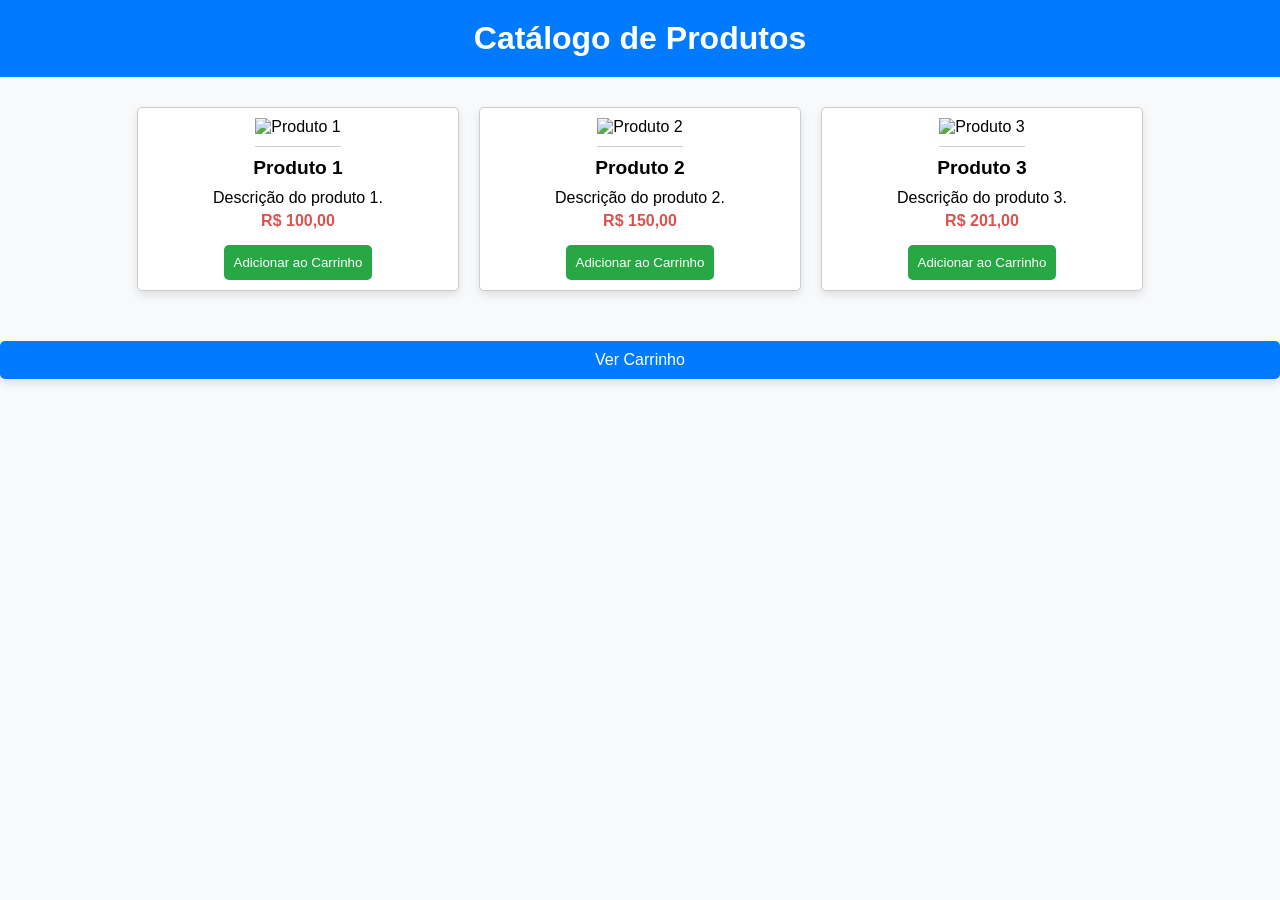
==== index.html @ c2aea8bb "imagem" ====
<!DOCTYPE html>
<html lang="pt-BR">
<head>
    <meta charset="UTF-8">
    <meta name="viewport" content="width=device-width, initial-scale=1.0">
    <title>Catálogo de Produtos</title>
    <link rel="stylesheet" href="styles.css">
</head>
<body>
    <h1>Catálogo de Produtos</h1>
    <div class="catalog">
        <div class="product">
            <img src="produto1.jpg" alt="Produto 1">
            <h2>Produto 1</h2>
            <p>Descrição do produto 1.</p>
            <p class="price">R$ 100,00</p>
            <button onclick="addToCart('Produto 1', 100)">Adicionar ao Carrinho</button>
        </div>
        <div class="product">
            <img src="https://bing.com/th?id=OSK.942ee464125395c0960cb6b1f8a87dc7" alt="Produto 2">
            <h2>Produto 2</h2>
            <p>Descrição do produto 2.</p>
            <p class="price">R$ 150,00</p>
            <button onclick="addToCart('Produto 2', 150)">Adicionar ao Carrinho</button>
        </div>
        <div class="product">
            <img src="https://bing.com/th?id=OSK.942ee464125395c0960cb6b1f8a87dc7" alt="Produto 3">
            <h2>Produto 3</h2>
            <p>Descrição do produto 3.</p>
            <p class="price">R$ 201,00</p>
            <button onclick="addToCart('Produto 3', 200)">Adicionar ao Carrinho</button>
        </div>
        <!-- Adicione mais produtos conforme necessário -->
    </div>
    <a href="carrinho.html" class="view-cart">Ver Carrinho</a>
    <script>
        let cart = JSON.parse(localStorage.getItem('cart')) || [];
        let total = cart.reduce((sum, item) => sum + item.price, 0);

        function addToCart(product, price) {
            cart.push({ product, price });
            total += price;
            localStorage.setItem('cart', JSON.stringify(cart));
            alert('Produto adicionado ao carrinho!');
        }
    </script>
</body>
</html>
---- styles.css ----
body {
    font-family: Arial, sans-serif;
    margin: 0;
    padding: 0;
    box-sizing: border-box;
    background-color: #f8f9fa;
}
h1 {
    text-align: center;
    padding: 20px;
    background-color: #007bff;
    color: white;
    margin: 0;
}
.catalog {
    display: flex;
    flex-wrap: wrap;
    justify-content: center;
    padding: 20px;
}
.product {
    border: 1px solid #ccc;
    border-radius: 5px;
    margin: 10px;
    padding: 10px;
    width: calc(100% - 40px);
    max-width: 300px;
    text-align: center;
    box-shadow: 0 4px 8px rgba(0, 0, 0, 0.1);
    transition: transform 0.2s;
    background-color: white;
}
.product:hover {
    transform: scale(1.05);
}
.product img {
    max-width: 100%;
    height: auto;
    border-bottom: 1px solid #ccc;
    padding-bottom: 10px;
}
.product h2 {
    font-size: 1.2em;
    margin: 10px 0;
}
.product p {
    margin: 5px 0;
}
.product .price {
    font-weight: bold;
    color: #d9534f;
}
.product button {
    background-color: #28a745;
    color: white;
    border: none;
    padding: 10px;
    cursor: pointer;
    border-radius: 5px;
    margin-top: 10px;
}
.product button:hover {
    background-color: #218838;
}
.view-cart {
    display: block;
    text-align: center;
    margin: 20px auto;
    padding: 10px 20px;
    background-color: #007bff;
    color: white;
    text-decoration: none;
    border-radius: 5px;
    box-shadow: 0 4px 8px rgba(0, 0, 0, 0.1);
    transition: background-color 0.2s;
}
.view-cart:hover {
    background-color: #0056b3;
}
.cart {
    position: fixed;
    top: 20px;
    right: 20px;
    background-color: white;
    border: 1px solid #ccc;
    padding: 10px;
    border-radius: 5px;
    box-shadow: 0 4px 8px rgba(0, 0, 0, 0.1);
    max-width: 300px;
    width: 100%;
}
.cart h2 {
    margin: 0 0 10px 0;
    color: #007bff;
}
.cart ul {
    list-style-type: none;
    padding: 0;
    margin: 0;
}
.cart ul li {
    margin-bottom: 10px;
    display: flex;
    justify-content: space-between;
    align-items: center;
    padding: 10px;
    background-color: #f1f1f1;
    border-radius: 5px;
}
.cart ul li button {
    background-color: #dc3545;
    color: white;
    border: none;
    padding: 5px 10px;
    cursor: pointer;
    border-radius: 5px;
}
.cart ul li button:hover {
    background-color: #c82333;
}
.cart p {
    font-size: 1.2em;
    font-weight: bold;
    color: #28a745;
}
.send-whatsapp {
    display: block;
    text-align: center;
    margin: 20px auto;
    padding: 10px 20px;
    background-color: #25d366;
    color: white;
    text-decoration: none;
    border-radius: 5px;
    box-shadow: 0 4px 8px rgba(0, 0, 0, 0.1);
    transition: background-color 0.2s;
}
.send-whatsapp:hover {
    background-color: #1ebe57;
}
@media (min-width: 600px) {
    .product {
        width: calc(50% - 40px);
    }
}
@media (min-width: 900px) {
    .product {
        width: calc(33.333% - 40px);
    }
}
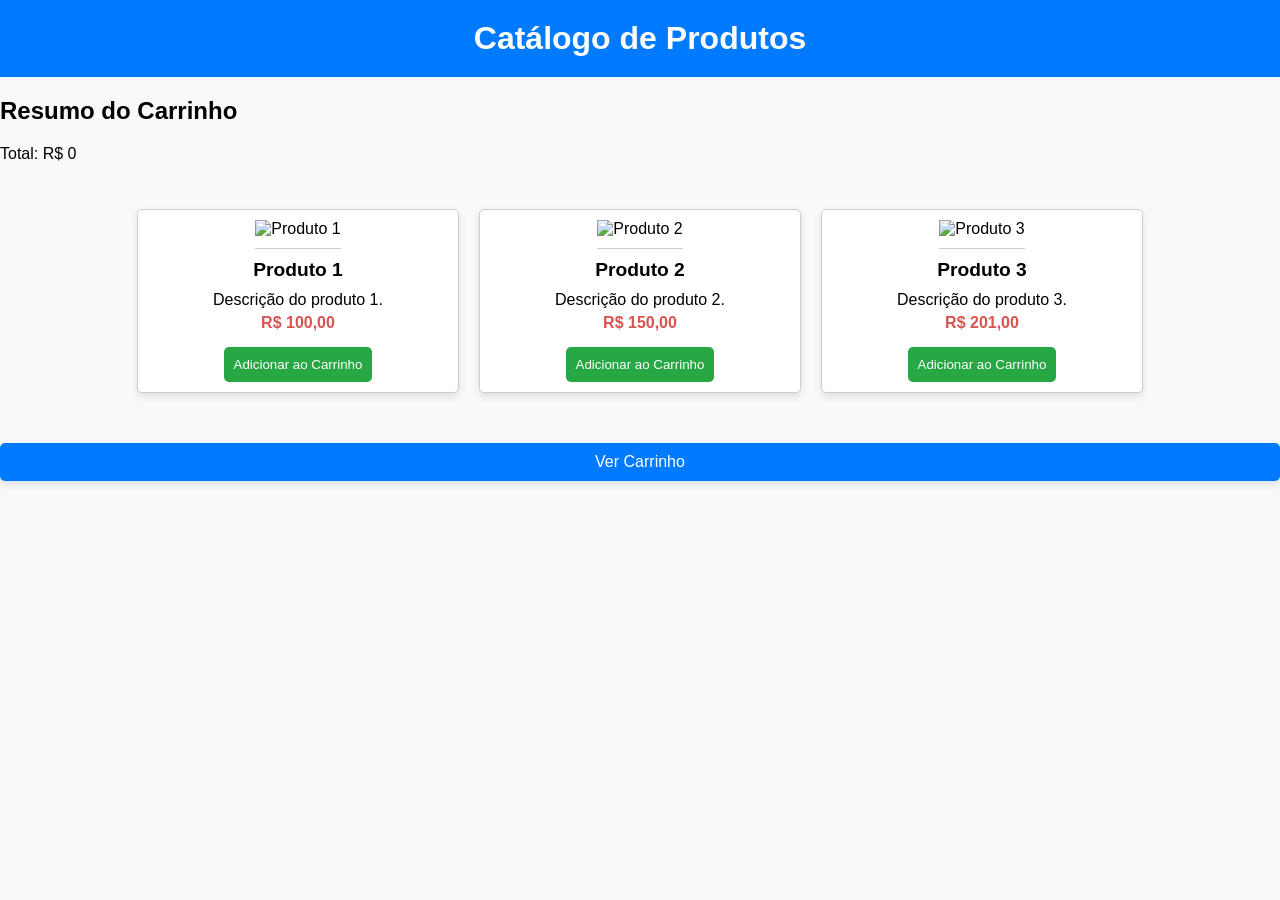
==== commit 1afb229c: "teste" ====
--- a/index.html
+++ b/index.html
@@ -8,9 +8,15 @@
 </head>
 <body>
     <h1>Catálogo de Produtos</h1>
+    <div class="cart-summary">
+        <h2>Resumo do Carrinho</h2>
+        <ul id="cart-summary-items"></ul>
+        <p>Total: R$ <span id="cart-summary-total">0</span></p>
+    </div>
+
     <div class="catalog">
         <div class="product">
-            <img src="produto1.jpg" alt="Produto 1">
+            <img src="https://bing.com/th?id=OSK.942ee464125395c0960cb6b1f8a87dc7" alt="Produto 1">
             <h2>Produto 1</h2>
             <p>Descrição do produto 1.</p>
             <p class="price">R$ 100,00</p>
@@ -34,6 +40,26 @@
     </div>
     <a href="carrinho.html" class="view-cart">Ver Carrinho</a>
     <script>
+        function updateCartSummary() {
+            const cart = JSON.parse(localStorage.getItem('cart')) || [];
+            const cartSummaryItems = document.getElementById('cart-summary-items');
+            const cartSummaryTotal = document.getElementById('cart-summary-total');
+            cartSummaryItems.innerHTML = '';
+            let total = 0;
+
+            cart.forEach(item => {
+                const li = document.createElement('li');
+                li.textContent = `${item.product} - R$ ${item.price}`;
+                cartSummaryItems.appendChild(li);
+                total += item.price;
+            });
+
+            cartSummaryTotal.textContent = total;
+        }
+
+        // Chamar a função para atualizar o resumo do carrinho ao carregar a página
+        updateCartSummary();
+
         let cart = JSON.parse(localStorage.getItem('cart')) || [];
         let total = cart.reduce((sum, item) => sum + item.price, 0);
 
@@ -45,4 +71,4 @@
         }
     </script>
 </body>
-</html>+</html>
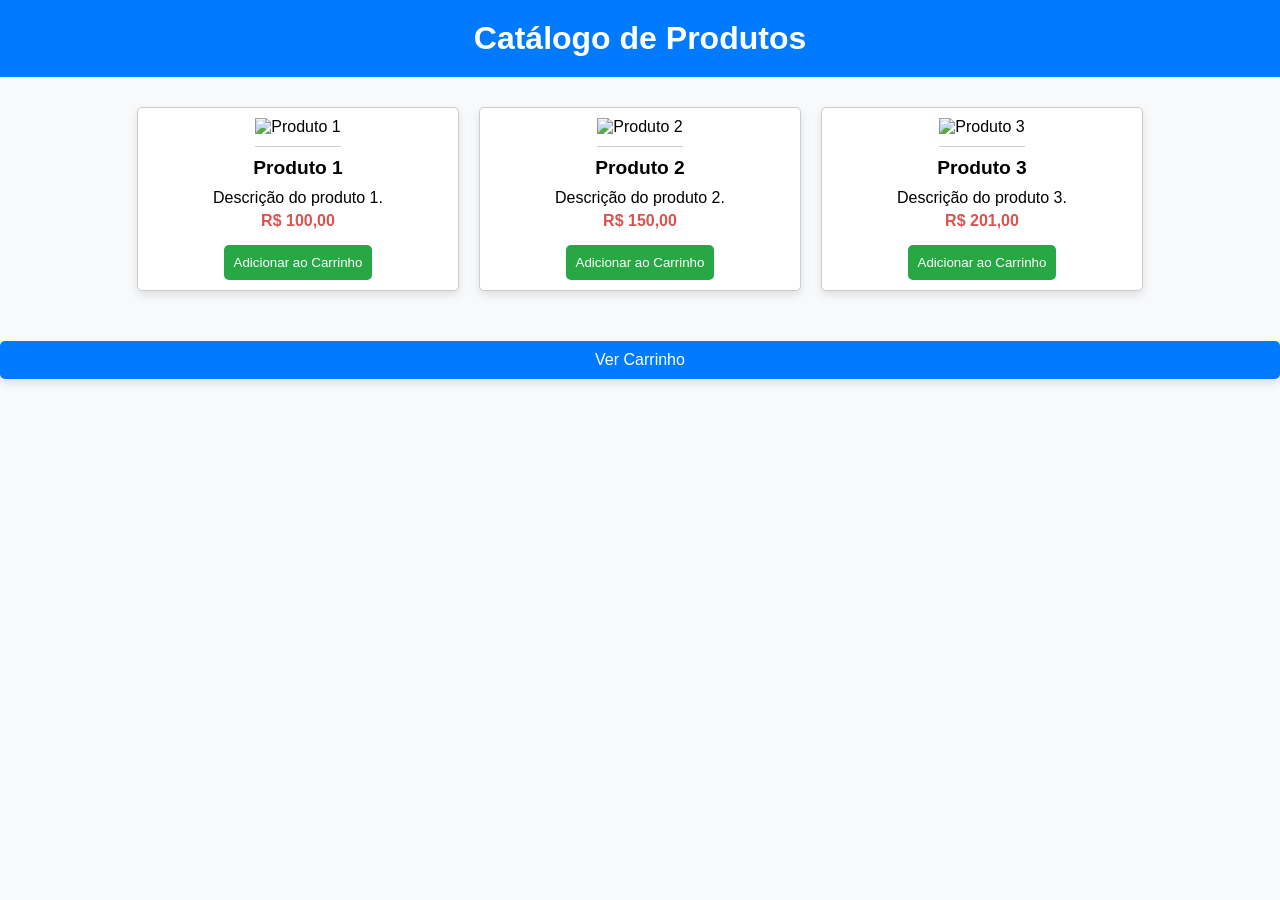
==== commit 6b2a46e2: "imagem" ====
--- a/index.html
+++ b/index.html
@@ -8,11 +8,8 @@
 </head>
 <body>
     <h1>Catálogo de Produtos</h1>
-    <div class="cart-summary">
-        <h2>Resumo do Carrinho</h2>
-        <ul id="cart-summary-items"></ul>
-        <p>Total: R$ <span id="cart-summary-total">0</span></p>
-    </div>
+    <!-- Resumo do Carrinho removido -->
+
 
     <div class="catalog">
         <div class="product">
@@ -40,25 +37,8 @@
     </div>
     <a href="carrinho.html" class="view-cart">Ver Carrinho</a>
     <script>
-        function updateCartSummary() {
-            const cart = JSON.parse(localStorage.getItem('cart')) || [];
-            const cartSummaryItems = document.getElementById('cart-summary-items');
-            const cartSummaryTotal = document.getElementById('cart-summary-total');
-            cartSummaryItems.innerHTML = '';
-            let total = 0;
+        // Função de resumo do carrinho removida
 
-            cart.forEach(item => {
-                const li = document.createElement('li');
-                li.textContent = `${item.product} - R$ ${item.price}`;
-                cartSummaryItems.appendChild(li);
-                total += item.price;
-            });
-
-            cartSummaryTotal.textContent = total;
-        }
-
-        // Chamar a função para atualizar o resumo do carrinho ao carregar a página
-        updateCartSummary();
 
         let cart = JSON.parse(localStorage.getItem('cart')) || [];
         let total = cart.reduce((sum, item) => sum + item.price, 0);
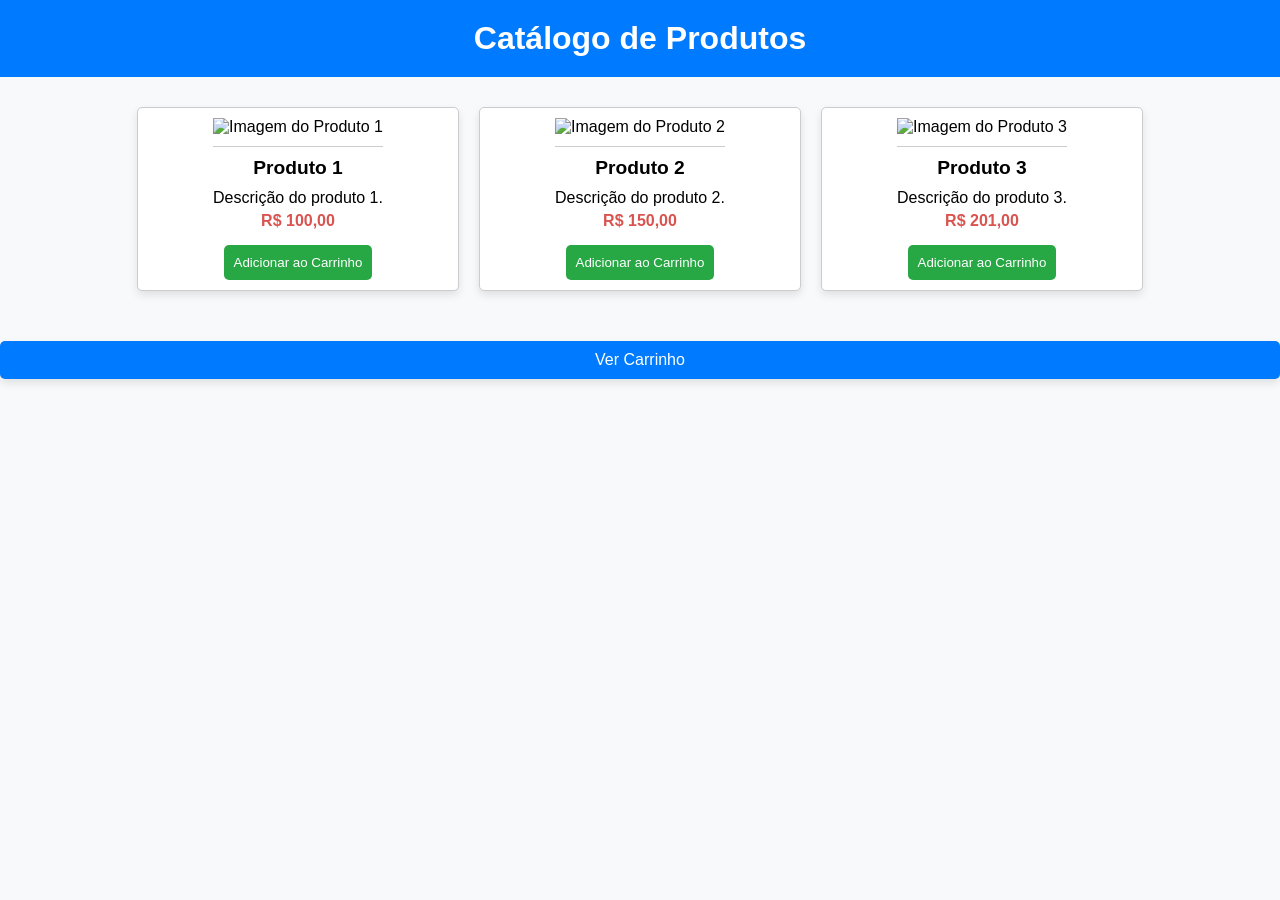
==== commit 25d7780d: "omite" ====
--- a/index.html
+++ b/index.html
@@ -5,49 +5,100 @@
     <meta name="viewport" content="width=device-width, initial-scale=1.0">
     <title>Catálogo de Produtos</title>
     <link rel="stylesheet" href="styles.css">
+    <style>
+        .added {
+            animation: pulse 1s;
+        }
+
+        @keyframes pulse {
+            0% { transform: scale(1); }
+            50% { transform: scale(1.1); }
+            100% { transform: scale(1); }
+        }
+    </style>
 </head>
 <body>
     <h1>Catálogo de Produtos</h1>
-    <!-- Resumo do Carrinho removido -->
-
-
     <div class="catalog">
         <div class="product">
-            <img src="https://bing.com/th?id=OSK.942ee464125395c0960cb6b1f8a87dc7" alt="Produto 1">
+<img src="https://bing.com/th?id=OSK.942ee464125395c0960cb6b1f8a87dc7" alt="Imagem do Produto 1">
+
             <h2>Produto 1</h2>
             <p>Descrição do produto 1.</p>
             <p class="price">R$ 100,00</p>
             <button onclick="addToCart('Produto 1', 100)">Adicionar ao Carrinho</button>
         </div>
         <div class="product">
-            <img src="https://bing.com/th?id=OSK.942ee464125395c0960cb6b1f8a87dc7" alt="Produto 2">
+<img src="https://bing.com/th?id=OSK.942ee464125395c0960cb6b1f8a87dc7" alt="Imagem do Produto 2">
+
             <h2>Produto 2</h2>
             <p>Descrição do produto 2.</p>
             <p class="price">R$ 150,00</p>
             <button onclick="addToCart('Produto 2', 150)">Adicionar ao Carrinho</button>
         </div>
         <div class="product">
-            <img src="https://bing.com/th?id=OSK.942ee464125395c0960cb6b1f8a87dc7" alt="Produto 3">
+<img src="https://bing.com/th?id=OSK.942ee464125395c0960cb6b1f8a87dc7" alt="Imagem do Produto 3">
+
             <h2>Produto 3</h2>
             <p>Descrição do produto 3.</p>
             <p class="price">R$ 201,00</p>
+            <p class="error-message" style="color: red; display: none;">Preço inválido!</p>
+
             <button onclick="addToCart('Produto 3', 200)">Adicionar ao Carrinho</button>
         </div>
         <!-- Adicione mais produtos conforme necessário -->
     </div>
-    <a href="carrinho.html" class="view-cart">Ver Carrinho</a>
-    <script>
-        // Função de resumo do carrinho removida
+<a href="carrinho.html" class="view-cart">Ver Carrinho</a>
 
 
+    <script>
         let cart = JSON.parse(localStorage.getItem('cart')) || [];
         let total = cart.reduce((sum, item) => sum + item.price, 0);
 
         function addToCart(product, price) {
-            cart.push({ product, price });
-            total += price;
+            if (isNaN(price) || price <= 0) {
+                alert('Preço inválido!'); 
+                return; 
+            }
+
+            const existingProduct = cart.find(item => item.product === product);
+            if (existingProduct) {
+                existingProduct.price += price; // Sumariza o preço se o produto já estiver no carrinho
+            } else {
+                cart.push({ product, price });
+            }
+            total += price; // Atualiza o total
             localStorage.setItem('cart', JSON.stringify(cart));
-            alert('Produto adicionado ao carrinho!');
+            const button = document.querySelector(`button[onclick="addToCart('${product}', ${price})"]`);
+            button.classList.add('added');
+            setTimeout(() => {
+                button.classList.remove('added');
+            }, 1000);
+            const message = document.createElement('div');
+            message.textContent = 'Produto adicionado ao carrinho!';
+            message.style.position = 'fixed';
+            message.style.top = '10px';
+            message.style.right = '10px';
+            message.style.backgroundColor = 'green';
+            message.style.color = 'white';
+            message.style.padding = '10px';
+            message.style.borderRadius = '5px';
+            document.body.appendChild(message);
+            setTimeout(() => {
+                document.body.removeChild(message);
+            }, 2000);
+        }
+
+        function showCartSummary() {
+            let cart = JSON.parse(localStorage.getItem('cart')) || [];
+            let total = cart.reduce((sum, item) => sum + item.price, 0);
+            let summary = 'Resumo do Carrinho:\n';
+            cart.forEach(item => {
+                summary += `${item.product}: R$ ${item.price}\n`;
+            });
+            summary += `Total: R$ ${total}`;
+            alert(summary);
+            window.location.href = 'carrinho.html';
         }
     </script>
 </body>
